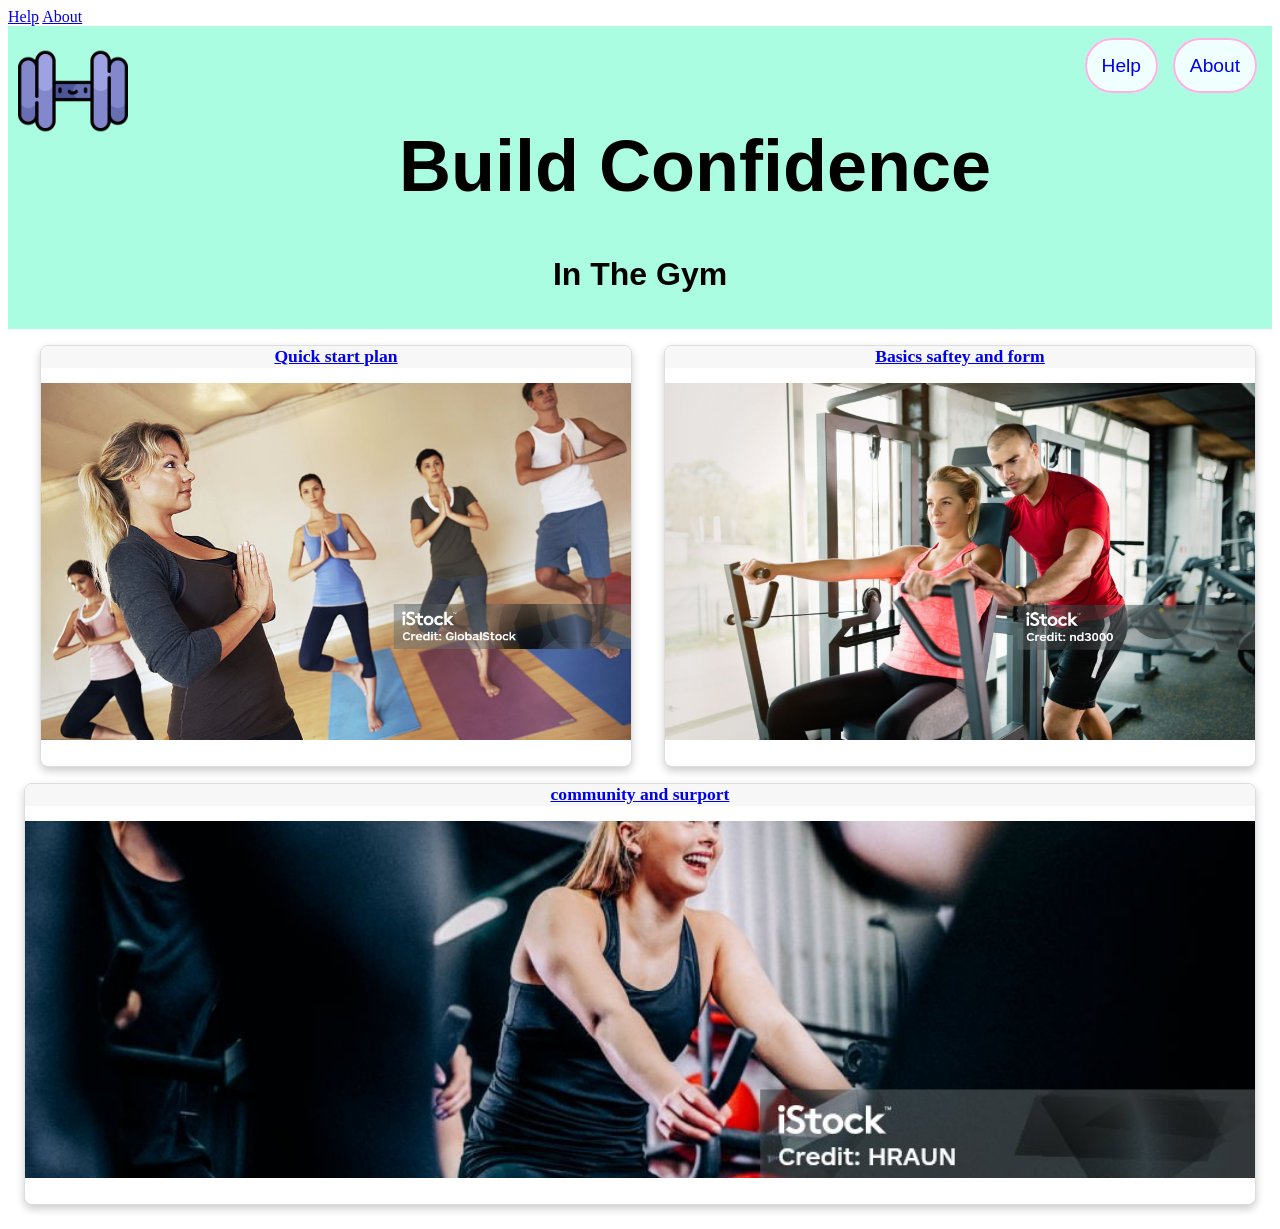
==== index.html @ 491bd15e "first commit" ====
<!DOCTYPE html>

<html lang="en">

<head>
    <meta charset="UTF-8">
    <meta name="viewport" content="width=device-width, initial-scale=1.0">
    <meta name="description" content="gym project HTML5 structure">
    <link rel="icon" type="image/png" href="template_section/footer">
    <title>Build Confidence</title>
    <link rel="stylesheet" href="styles/style.css">
</head>

<body>
  <nav>
    <a href="help.html">Help</a>
    <a href="about.html">About</a>
    

  </nav>
    <!-- Header Section -->
    <header>
        <img class="logo" src="images/dumbell icon.png" alt="dumbell">
        <nav>
            <ul>
                <li id="active"> <a href="help.html">Help</a></li>
                <li><a href="about.html">About</a></li>
            </ul>
        </nav>
        <h1>Build Confidence</h1>
        <h2>In The Gym</h2>

    </header>
    <!-- Navigation Section -->
    <main>
  <section class="cards-section">
    <a href="quick.html">
    <div class="cards-container">
      <div class="card">
        <div class="card-header">
          <h3>Quick start plan </h3>
        </div>
      </a>
        <div class="card-image">
          <img src="images/gym.jpg" alt="Avatar">
        </div>
      </div>

      <a href="basics.html">
      <div class="card">
        <div class="card-header">
          <h3>Basics saftey and form</form></h3>
        </div>
      </a>
        <div class="card-image">
          <img src="images/gymphoto.jpg" alt="Avatar">
        </div>
      </div>

      <div class="card">
        <a href="communication.html">
        <div class="card-header">
          <h3>community and surport</h3>
        </div>
        </a>
        <div class="card-image">
          <img src="images/smileysportwoman.jpg" alt="Avatar">
        </div>
      </div>
      
    </div>
  </section>
</main>

    <footer>

    </footer>
</body>

</html>
---- styles/style.css ----
h1{
    text-align: center;
    font-size: 450%;
    font-family: Arial, Helvetica, sans-serif;

}
h2{
    text-align: center;
    font-size: xx-large;
    font-family: Arial, Helvetica, sans-serif;
}
.logo{
   float: left;
    width: 110px;
    border-radius: 20px; 
    
}
header{
    background-color: rgb(171, 253, 226);
    padding: 10px;
}
nav ul{
    text-align: right;
    font-size: 1.2em;

}

nav ul li {
    display:inline;
    background-color:azure;
    padding:15px;
    margin: 5px;
    border: 2px solid rgb(255, 176, 229);
    border-radius: 40px;
}
nav ul li a{
    font-family: Arial, Helvetica, sans-serif;
    text-decoration: none;
}
nav ul li:hover 
{
    background-color: rgb(255, 176, 229);
    opacity: 50%;
}
.images{
    float: left;
    width: 350px;
    border-radius: 10px;
}
.photogym{
     float: right;
    width: 350px;
    border-radius: 10px;
}
.gymimage{
    width: 350px;
    border-radius: 10px;
}
.card {
  box-shadow: 0 4px 8px 0 rgba(0,0,0,0.2);
  transition: 0.3s;
  width: 40%;
}

.card:hover {
  box-shadow: 0 11px 30px 0 rgba(0,0,0,0.2);
}

.container {
  padding: 2px 16px;
}

/* Make sure the main content area can hold the cards nicely */
.cards-section {
  padding: 1rem;
}

/* Flex container to lay cards horizontally */
.cards-container {
  display: flex;
  gap: 1rem;           /* space between cards (adjust as needed) */
  align-items: stretch;  /* ensure equal height cards if images differ */
  justify-content: center; /* center the row (optional) */
  flex-wrap: nowrap;     /* keep them on a single line; remove to allow wrapping on small screens */
}

/* Card styling (adjust as needed) */
.card {
  flex: 0 0 30%;          /* each card takes 30% of the row (adjust width as needed) */
  border: 1px solid #ddd;
  border-radius: 8px;
  overflow: hidden;
  background: #fff;
  display: flex;
  flex-direction: column;
}

.card img {
  width: 100%;
  height: auto;
  display: block;
}

.card .container {
  padding: 0.5rem 1rem;
}

.cards-container {
  display: flex;
  gap: 1rem;
  align-items: stretch;
  justify-content: center;
  flex-wrap: wrap;         /* allow wrapping on small screens */
}

.card {
  flex: 1 1 calc(33.333% - 1rem); /* three per row with gaps */
  min-width: 240px;               /* prevent cards from becoming too narrow */
}

/* Card layout (adjust existing rules if you have them) */
.cards-section {
  padding: 1rem;
}

.cards-container {
  display: flex;
  gap: 1rem;
  align-items: stretch;
  justify-content: center;
  flex-wrap: wrap; /* allow wrapping on small screens */
}

.card {
  display: flex;
  flex-direction: column;
  width: 30%;
  min-width: 240px;
  border: 1px solid #ddd;
  border-radius: 8px;
  overflow: hidden;
  background: #fff;
  /* Ensure consistent height if content changes later */
  height: 420px; /* optional fixed height; adjust as needed */
}

.card-header {
  height: 15%;         /* top area for text */
  display: flex;
  align-items: center;
  justify-content: center;
  padding: 0.5rem;
  background: #f7f7f7;
}

.card-header h3 {
  margin: 0;
  font-size: 1.1rem;
  text-align: center;
}

.card-image {
  height: 85%;           /* remaining space for the image */
  width: 100%;
  overflow: hidden;
}

.card-image img {
  width: 100%;
  height: 100%;
  object-fit: cover;       /* fill the area without distortion */
  display: block;
}
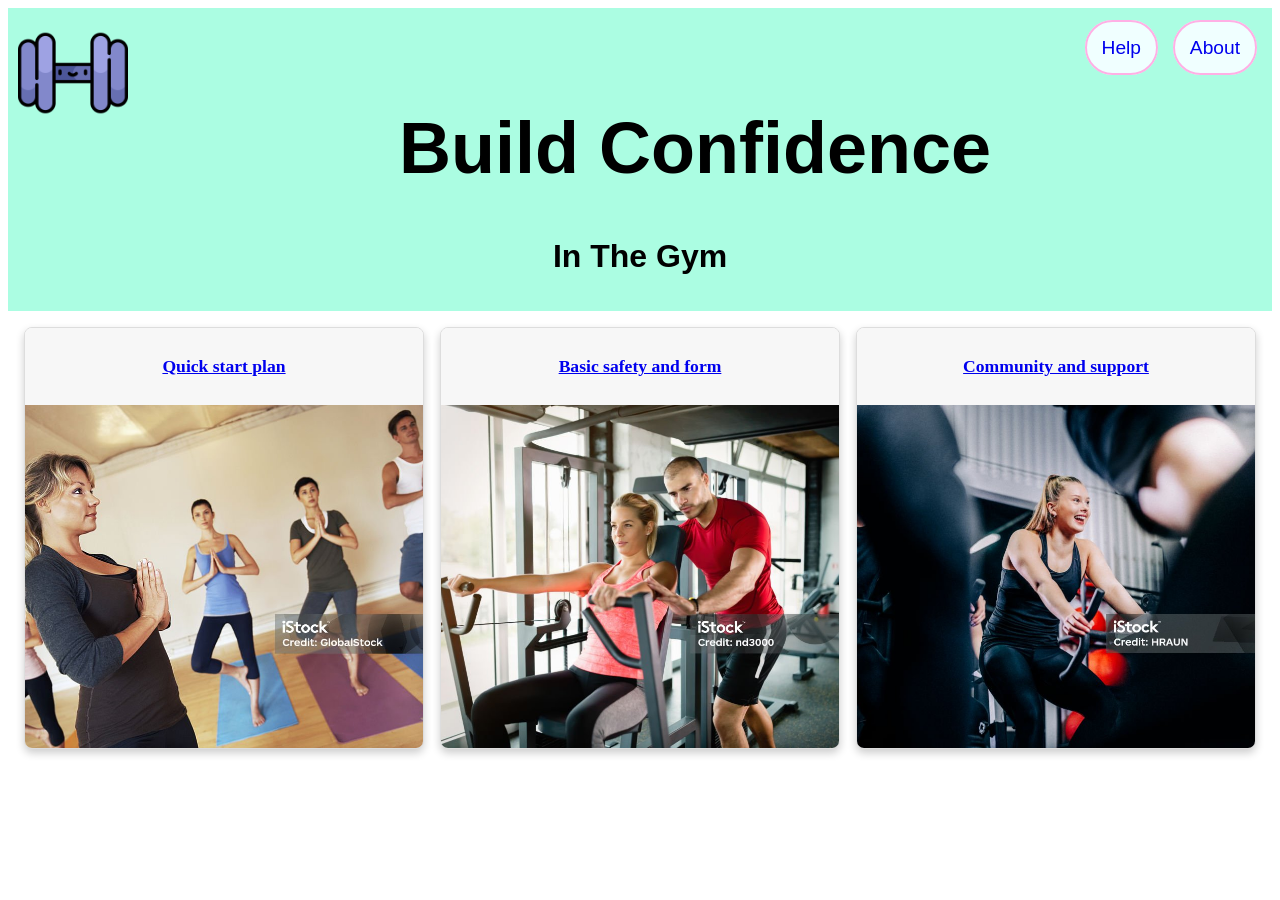
==== commit 0badfecc: "Added info pages to site" ====
--- a/index.html
+++ b/index.html
@@ -1,80 +1,66 @@
 <!DOCTYPE html>
-
 <html lang="en">
 
 <head>
-    <meta charset="UTF-8">
-    <meta name="viewport" content="width=device-width, initial-scale=1.0">
-    <meta name="description" content="gym project HTML5 structure">
-    <link rel="icon" type="image/png" href="template_section/footer">
-    <title>Build Confidence</title>
-    <link rel="stylesheet" href="styles/style.css">
+  <meta charset="UTF-8">
+  <meta name="viewport" content="width=device-width, initial-scale=1.0">
+  <meta name="description" content="gym project HTML5 structure">
+
+  <!-- Fix favicon paths -->
+  <link rel="icon" type="image/png" href="favicon.png">
+
+  <title>Build Confidence</title>
+
+  <link rel="stylesheet" href="styles/style.css">
 </head>
 
 <body>
-  <nav>
-    <a href="help.html">Help</a>
-    <a href="about.html">About</a>
-    
+  <header>
+    <a href="index.html">
+      <img class="logo" src="images/dumbell icon.png" alt="dumbbell">
+    </a>
 
-  </nav>
-    <!-- Header Section -->
-    <header>
-        <img class="logo" src="images/dumbell icon.png" alt="dumbell">
-        <nav>
-            <ul>
-                <li id="active"> <a href="help.html">Help</a></li>
-                <li><a href="about.html">About</a></li>
-            </ul>
-        </nav>
-        <h1>Build Confidence</h1>
-        <h2>In The Gym</h2>
+    <nav>
+      <ul>
+        <li id="active"><a href="help.html">Help</a></li>
+        <li><a href="about.html">About</a></li>
+      </ul>
+    </nav>
 
-    </header>
-    <!-- Navigation Section -->
-    <main>
-  <section class="cards-section">
-    <a href="quick.html">
-    <div class="cards-container">
-      <div class="card">
-        <div class="card-header">
-          <h3>Quick start plan </h3>
-        </div>
-      </a>
-        <div class="card-image">
-          <img src="images/gym.jpg" alt="Avatar">
-        </div>
+    <h1>Build Confidence</h1>
+    <h2>In The Gym</h2>
+  </header>
+  <main>
+    <section class="cards-section">
+      <div class="cards-container">
+        <a href="quick.html" class="card">
+          <div class="card-header">
+            <h3>Quick start plan</h3>
+          </div>
+          <div class="card-image">
+            <img src="images/gym.jpg" alt="Gym">
+          </div>
+        </a>
+        <a href="basics.html" class="card">
+          <div class="card-header">
+            <h3>Basic safety and form</h3>
+          </div>
+          <div class="card-image">
+            <img src="images/gymphoto.jpg" alt="Gym basics">
+          </div>
+        </a>
+        <a href="communication.html" class="card">
+          <div class="card-header">
+            <h3>Community and support</h3>
+          </div>
+          <div class="card-image">
+            <img src="images/smileysportwoman.jpg" alt="Community">
+          </div>
+        </a>
       </div>
+    </section>
+  </main>
 
-      <a href="basics.html">
-      <div class="card">
-        <div class="card-header">
-          <h3>Basics saftey and form</form></h3>
-        </div>
-      </a>
-        <div class="card-image">
-          <img src="images/gymphoto.jpg" alt="Avatar">
-        </div>
-      </div>
-
-      <div class="card">
-        <a href="communication.html">
-        <div class="card-header">
-          <h3>community and surport</h3>
-        </div>
-        </a>
-        <div class="card-image">
-          <img src="images/smileysportwoman.jpg" alt="Avatar">
-        </div>
-      </div>
-      
-    </div>
-  </section>
-</main>
-
-    <footer>
-
-    </footer>
 </body>
 
 </html>
--- a/styles/style.css
+++ b/styles/style.css
@@ -70,12 +70,12 @@
   padding: 2px 16px;
 }
 
-/* Make sure the main content area can hold the cards nicely */
+
 .cards-section {
   padding: 1rem;
 }
 
-/* Flex container to lay cards horizontally */
+
 .cards-container {
   display: flex;
   gap: 1rem;           /* space between cards (adjust as needed) */
@@ -172,3 +172,96 @@
   display: block;
 }
 
+.columns {
+  column-count: 2;
+  column-gap: 20px;
+  column-rule: 2px solid black;
+}
+
+p {
+  font-family: Arial, Helvetica, sans-serif;
+  font-size: 18px;
+  line-height: 1.6;
+}
+
+.media-row {
+  display: flex;
+  justify-content: space-between;
+  gap: 20px;
+  margin-top: 20px;
+}
+
+.media-row iframe {
+  width: 48%;
+  height:315px;
+  border: none;
+}
+
+.communication {
+  background-image: url("../images/weightgym.jpg");
+  background-size: cover;
+  background-repeat: no-repeat;
+  background-position: center;
+  min-height: 100vh;
+}
+
+.gym-table {
+  width: 70%;
+  margin: auto;
+  border-collapse: collapse;
+  background-color: white;
+}
+
+.gym-table th {
+  background-color: rgb(171, 253, 226);;
+  color: rgb(0, 0, 0);
+}
+
+.gym-table th, .gym-table td {
+  border: 1px solid black;
+  padding: 8px;
+  text-align: center;
+}
+.gym-list {
+  background-color: white;
+  display: inline-block;
+  padding:10px;
+  border-radius: 8px;
+}
+.gym-image {
+  float: left;
+  width: 200px;
+  margin-right: 15px;
+}
+
+.text-box {
+  background-color: rgba(255, 255, 255, 0.85);
+  padding: 15px;
+  border-radius: 8px;
+}
+.contact-form {
+  background-color: white;
+  padding: 20px;
+  width: 300px;
+  margin: 40px auto;   /* centers it nicely */
+  border-radius: 10px;
+  text-align: left;
+}
+
+.contact-form input,
+.contact-form textarea {
+  width: 100%;
+  margin-top: 5px;
+  margin-bottom: 10px;
+}
+
+.required {
+  color: red;
+}
+
+h4 {
+    text-align: center;
+    font-size: 240%;
+    font-family: Arial, Helvetica, sans-serif;
+}
+
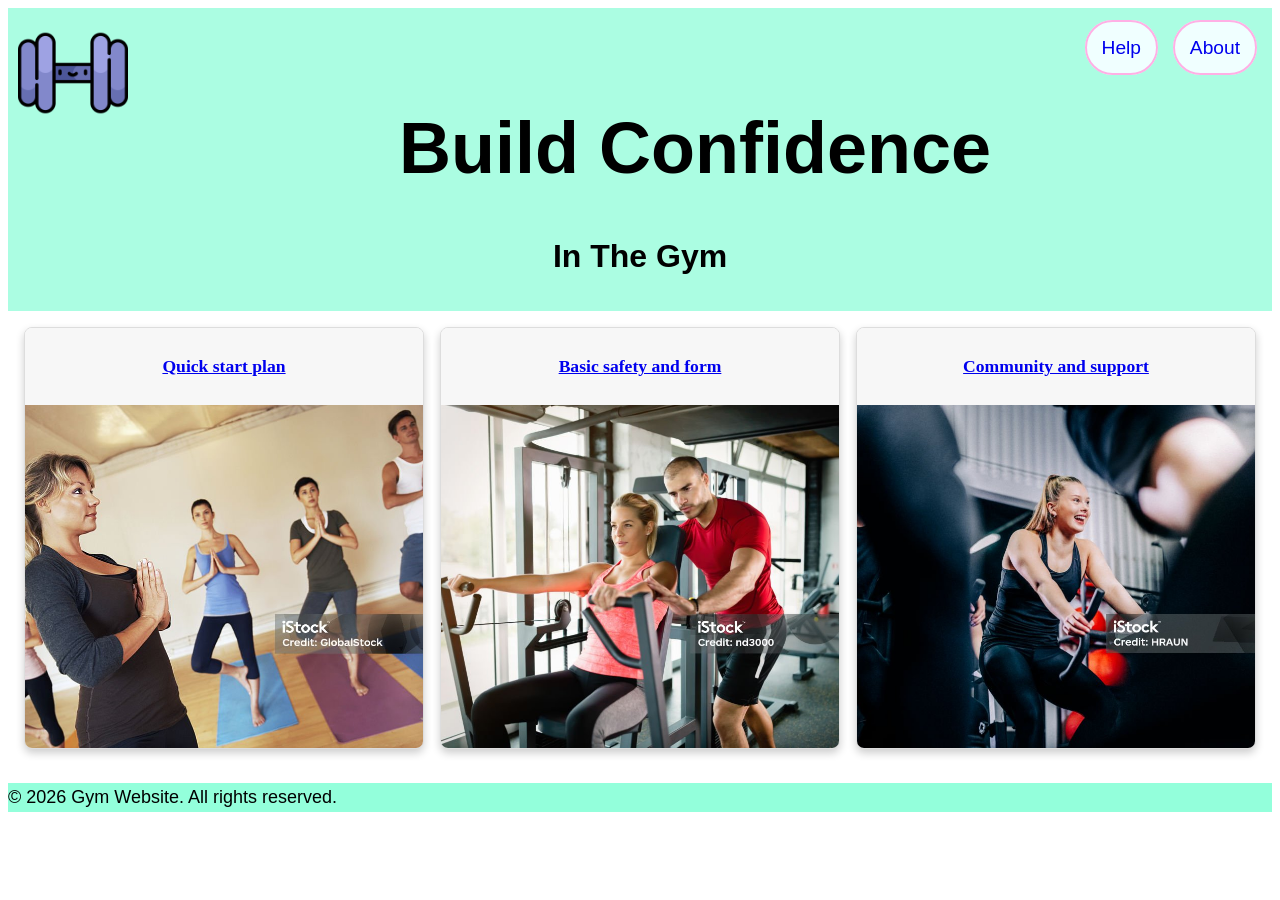
==== commit 04fce28e: "Add files via upload" ====
--- a/index.html
+++ b/index.html
@@ -1,66 +1,68 @@
-<!DOCTYPE html>
-<html lang="en">
-
-<head>
-  <meta charset="UTF-8">
-  <meta name="viewport" content="width=device-width, initial-scale=1.0">
-  <meta name="description" content="gym project HTML5 structure">
-
-  <!-- Fix favicon paths -->
-  <link rel="icon" type="image/png" href="favicon.png">
-
-  <title>Build Confidence</title>
-
-  <link rel="stylesheet" href="styles/style.css">
-</head>
-
-<body>
-  <header>
-    <a href="index.html">
-      <img class="logo" src="images/dumbell icon.png" alt="dumbbell">
-    </a>
-
-    <nav>
-      <ul>
-        <li id="active"><a href="help.html">Help</a></li>
-        <li><a href="about.html">About</a></li>
-      </ul>
-    </nav>
-
-    <h1>Build Confidence</h1>
-    <h2>In The Gym</h2>
-  </header>
-  <main>
-    <section class="cards-section">
-      <div class="cards-container">
-        <a href="quick.html" class="card">
-          <div class="card-header">
-            <h3>Quick start plan</h3>
-          </div>
-          <div class="card-image">
-            <img src="images/gym.jpg" alt="Gym">
-          </div>
-        </a>
-        <a href="basics.html" class="card">
-          <div class="card-header">
-            <h3>Basic safety and form</h3>
-          </div>
-          <div class="card-image">
-            <img src="images/gymphoto.jpg" alt="Gym basics">
-          </div>
-        </a>
-        <a href="communication.html" class="card">
-          <div class="card-header">
-            <h3>Community and support</h3>
-          </div>
-          <div class="card-image">
-            <img src="images/smileysportwoman.jpg" alt="Community">
-          </div>
-        </a>
-      </div>
-    </section>
-  </main>
-
-</body>
-
+<!DOCTYPE html>
+<html lang="en">
+
+<head>
+  <meta charset="UTF-8">
+  <meta name="viewport" content="width=device-width, initial-scale=1.0">
+  <meta name="description" content="gym project HTML5 structure">
+
+  <!-- Fix favicon paths -->
+  <link rel="icon" type="image/png" href="favicon.png">
+
+  <title>Build Confidence</title>
+
+  <link rel="stylesheet" href="styles/style.css">
+</head>
+
+<body>
+  <header>
+    <a href="index.html">
+      <img class="logo" src="images/dumbellicon.png" alt="dumbbell">
+    </a>
+
+    <nav>
+      <ul>
+        <li id="active"><a href="help.html">Help</a></li>
+        <li><a href="about.html">About</a></li>
+      </ul>
+    </nav>
+
+    <h1>Build Confidence</h1>
+    <h2>In The Gym</h2>
+  </header>
+  <main>
+    <section class="cards-section">
+      <div class="cards-container">
+        <a href="quick.html" class="card">
+          <div class="card-header">
+            <h3>Quick start plan</h3>
+          </div>
+          <div class="card-image">
+            <img src="images/gym.jpg" alt="Gym">
+          </div>
+        </a>
+        <a href="basics.html" class="card">
+          <div class="card-header">
+            <h3>Basic safety and form</h3>
+          </div>
+          <div class="card-image">
+            <img src="images/gymphoto.jpg" alt="Gym basics">
+          </div>
+        </a>
+        <a href="communication.html" class="card">
+          <div class="card-header">
+            <h3>Community and support</h3>
+          </div>
+          <div class="card-image">
+            <img src="images/smileysportwoman.jpg" alt="Community">
+          </div>
+        </a>
+      </div>
+    </section>
+  </main>
+<footer class="footer">
+  <p>&copy; 2026 Gym Website. All rights reserved.</p>
+</footer>
+</body>
+
 </html>
--- a/styles/style.css
+++ b/styles/style.css
@@ -1,267 +1,275 @@
-h1{
-    text-align: center;
-    font-size: 450%;
-    font-family: Arial, Helvetica, sans-serif;
-
-}
-h2{
-    text-align: center;
-    font-size: xx-large;
-    font-family: Arial, Helvetica, sans-serif;
-}
-.logo{
-   float: left;
-    width: 110px;
-    border-radius: 20px; 
-    
-}
-header{
-    background-color: rgb(171, 253, 226);
-    padding: 10px;
-}
-nav ul{
-    text-align: right;
-    font-size: 1.2em;
-
-}
-
-nav ul li {
-    display:inline;
-    background-color:azure;
-    padding:15px;
-    margin: 5px;
-    border: 2px solid rgb(255, 176, 229);
-    border-radius: 40px;
-}
-nav ul li a{
-    font-family: Arial, Helvetica, sans-serif;
-    text-decoration: none;
-}
-nav ul li:hover 
-{
-    background-color: rgb(255, 176, 229);
-    opacity: 50%;
-}
-.images{
-    float: left;
-    width: 350px;
-    border-radius: 10px;
-}
-.photogym{
-     float: right;
-    width: 350px;
-    border-radius: 10px;
-}
-.gymimage{
-    width: 350px;
-    border-radius: 10px;
-}
-.card {
-  box-shadow: 0 4px 8px 0 rgba(0,0,0,0.2);
-  transition: 0.3s;
-  width: 40%;
-}
-
-.card:hover {
-  box-shadow: 0 11px 30px 0 rgba(0,0,0,0.2);
-}
-
-.container {
-  padding: 2px 16px;
-}
-
-
-.cards-section {
-  padding: 1rem;
-}
-
-
-.cards-container {
-  display: flex;
-  gap: 1rem;           /* space between cards (adjust as needed) */
-  align-items: stretch;  /* ensure equal height cards if images differ */
-  justify-content: center; /* center the row (optional) */
-  flex-wrap: nowrap;     /* keep them on a single line; remove to allow wrapping on small screens */
-}
-
-/* Card styling (adjust as needed) */
-.card {
-  flex: 0 0 30%;          /* each card takes 30% of the row (adjust width as needed) */
-  border: 1px solid #ddd;
-  border-radius: 8px;
-  overflow: hidden;
-  background: #fff;
-  display: flex;
-  flex-direction: column;
-}
-
-.card img {
-  width: 100%;
-  height: auto;
-  display: block;
-}
-
-.card .container {
-  padding: 0.5rem 1rem;
-}
-
-.cards-container {
-  display: flex;
-  gap: 1rem;
-  align-items: stretch;
-  justify-content: center;
-  flex-wrap: wrap;         /* allow wrapping on small screens */
-}
-
-.card {
-  flex: 1 1 calc(33.333% - 1rem); /* three per row with gaps */
-  min-width: 240px;               /* prevent cards from becoming too narrow */
-}
-
-/* Card layout (adjust existing rules if you have them) */
-.cards-section {
-  padding: 1rem;
-}
-
-.cards-container {
-  display: flex;
-  gap: 1rem;
-  align-items: stretch;
-  justify-content: center;
-  flex-wrap: wrap; /* allow wrapping on small screens */
-}
-
-.card {
-  display: flex;
-  flex-direction: column;
-  width: 30%;
-  min-width: 240px;
-  border: 1px solid #ddd;
-  border-radius: 8px;
-  overflow: hidden;
-  background: #fff;
-  /* Ensure consistent height if content changes later */
-  height: 420px; /* optional fixed height; adjust as needed */
-}
-
-.card-header {
-  height: 15%;         /* top area for text */
-  display: flex;
-  align-items: center;
-  justify-content: center;
-  padding: 0.5rem;
-  background: #f7f7f7;
-}
-
-.card-header h3 {
-  margin: 0;
-  font-size: 1.1rem;
-  text-align: center;
-}
-
-.card-image {
-  height: 85%;           /* remaining space for the image */
-  width: 100%;
-  overflow: hidden;
-}
-
-.card-image img {
-  width: 100%;
-  height: 100%;
-  object-fit: cover;       /* fill the area without distortion */
-  display: block;
-}
-
-.columns {
-  column-count: 2;
-  column-gap: 20px;
-  column-rule: 2px solid black;
-}
-
-p {
-  font-family: Arial, Helvetica, sans-serif;
-  font-size: 18px;
-  line-height: 1.6;
-}
-
-.media-row {
-  display: flex;
-  justify-content: space-between;
-  gap: 20px;
-  margin-top: 20px;
-}
-
-.media-row iframe {
-  width: 48%;
-  height:315px;
-  border: none;
-}
-
-.communication {
-  background-image: url("../images/weightgym.jpg");
-  background-size: cover;
-  background-repeat: no-repeat;
-  background-position: center;
-  min-height: 100vh;
-}
-
-.gym-table {
-  width: 70%;
-  margin: auto;
-  border-collapse: collapse;
-  background-color: white;
-}
-
-.gym-table th {
-  background-color: rgb(171, 253, 226);;
-  color: rgb(0, 0, 0);
-}
-
-.gym-table th, .gym-table td {
-  border: 1px solid black;
-  padding: 8px;
-  text-align: center;
-}
-.gym-list {
-  background-color: white;
-  display: inline-block;
-  padding:10px;
-  border-radius: 8px;
-}
-.gym-image {
-  float: left;
-  width: 200px;
-  margin-right: 15px;
-}
-
-.text-box {
-  background-color: rgba(255, 255, 255, 0.85);
-  padding: 15px;
-  border-radius: 8px;
-}
-.contact-form {
-  background-color: white;
-  padding: 20px;
-  width: 300px;
-  margin: 40px auto;   /* centers it nicely */
-  border-radius: 10px;
-  text-align: left;
-}
-
-.contact-form input,
-.contact-form textarea {
-  width: 100%;
-  margin-top: 5px;
-  margin-bottom: 10px;
-}
-
-.required {
-  color: red;
-}
-
-h4 {
-    text-align: center;
-    font-size: 240%;
-    font-family: Arial, Helvetica, sans-serif;
-}
-
+h1{
+    text-align: center;
+    font-size: 450%;
+    font-family: Arial, Helvetica, sans-serif;
+
+}
+h2{
+    text-align: center;
+    font-size: xx-large;
+    font-family: Arial, Helvetica, sans-serif;
+}
+.logo{
+   float: left;
+    width: 110px;
+    border-radius: 20px; 
+    
+}
+header{
+    background-color: rgb(171, 253, 226);
+    padding: 10px;
+}
+nav ul{
+    text-align: right;
+    font-size: 1.2em;
+
+}
+
+nav ul li {
+    display:inline;
+    background-color:azure;
+    padding:15px;
+    margin: 5px;
+    border: 2px solid rgb(255, 176, 229);
+    border-radius: 40px;
+}
+nav ul li a{
+    font-family: Arial, Helvetica, sans-serif;
+    text-decoration: none;
+}
+nav ul li:hover 
+{
+    background-color: rgb(255, 176, 229);
+    opacity: 50%;
+}
+.images{
+    float: left;
+    width: 350px;
+    border-radius: 10px;
+}
+.photogym{
+     float: right;
+    width: 350px;
+    border-radius: 10px;
+}
+.gymimage{
+    width: 350px;
+    border-radius: 10px;
+}
+.card {
+  box-shadow: 0 4px 8px 0 rgba(0,0,0,0.2);
+  transition: 0.3s;
+  width: 40%;
+}
+
+.card:hover {
+  box-shadow: 0 11px 30px 0 rgba(0,0,0,0.2);
+}
+
+.container {
+  padding: 2px 16px;
+}
+
+
+.cards-section {
+  padding: 1rem;
+}
+
+
+.cards-container {
+  display: flex;
+  gap: 1rem;           
+  align-items: stretch;  
+  justify-content: center; 
+  flex-wrap: nowrap;     
+}
+
+
+.card {
+  flex: 0 0 30%;          
+  border: 1px solid #ddd;
+  border-radius: 8px;
+  overflow: hidden;
+  background: #fff;
+  display: flex;
+  flex-direction: column;
+}
+
+.card img {
+  width: 100%;
+  height: auto;
+  display: block;
+}
+
+.card .container {
+  padding: 0.5rem 1rem;
+}
+
+.cards-container {
+  display: flex;
+  gap: 1rem;
+  align-items: stretch;
+  justify-content: center;
+  flex-wrap: wrap;         
+}
+
+.card {
+  flex: 1 1 calc(33.333% - 1rem); 
+  min-width: 240px;               
+}
+
+
+.cards-section {
+  padding: 1rem;
+}
+
+.cards-container {
+  display: flex;
+  gap: 1rem;
+  align-items: stretch;
+  justify-content: center;
+  flex-wrap: wrap;
+}
+
+.card {
+  display: flex;
+  flex-direction: column;
+  width: 30%;
+  min-width: 240px;
+  border: 1px solid #ddd;
+  border-radius: 8px;
+  overflow: hidden;
+  background: #fff;
+  height: 420px; 
+}
+
+.card-header {
+  height: 15%;         
+  display: flex;
+  align-items: center;
+  justify-content: center;
+  padding: 0.5rem;
+  background: #f7f7f7;
+}
+
+.card-header h3 {
+  margin: 0;
+  font-size: 1.1rem;
+  text-align: center;
+}
+
+.card-image {
+  height: 85%;           
+  width: 100%;
+  overflow: hidden;
+}
+
+.card-image img {
+  width: 100%;
+  height: 100%;
+  object-fit: cover;       
+  display: block;
+}
+
+.columns {
+  column-count: 2;
+  column-gap: 20px;
+  column-rule: 2px solid black;
+}
+
+p {
+  font-family: Arial, Helvetica, sans-serif;
+  font-size: 18px;
+  line-height: 1.6;
+}
+
+.media-row {
+  display: flex;
+  justify-content: space-between;
+  gap: 20px;
+  margin-top: 20px;
+}
+
+.media-row iframe {
+  width: 48%;
+  height:315px;
+  border: none;
+}
+
+.communication {
+  background-image: url("../images/weightgym.jpg");
+  background-size: cover;
+  background-repeat: no-repeat;
+  background-position: center;
+  min-height: 100vh;
+}
+
+.gym-table {
+  width: 70%;
+  margin: auto;
+  border-collapse: collapse;
+  background-color: white;
+}
+
+.gym-table th {
+  background-color: rgb(171, 253, 226);
+  color: rgb(0, 0, 0);
+}
+
+.gym-table th, .gym-table td {
+  border: 1px solid black;
+  padding: 8px;
+  text-align: center;
+}
+.gym-list {
+  background-color: white;
+  display: inline-block;
+  padding:10px;
+  border-radius: 8px;
+}
+.gym-image {
+  float: left;
+  width: 200px;
+  margin-right: 15px;
+}
+
+.text-box {
+  background-color: rgba(255, 255, 255, 0.85);
+  padding: 15px;
+  border-radius: 8px;
+}
+.contact-form {
+  background-color: white;
+  padding: 20px;
+  width: 300px;
+  margin: 40px auto;   
+  border-radius: 10px;
+  text-align: left;
+}
+
+.contact-form input,
+.contact-form textarea {
+  width: 100%;
+  margin-top: 5px;
+  margin-bottom: 10px;
+}
+
+.required {
+  color: red;
+}
+
+h4 {
+    text-align: center;
+    font-size: 240%;
+    font-family: Arial, Helvetica, sans-serif;
+}
+.footer {
+  background-color:  rgb(147, 255, 219);
+  color: rgb(0, 0, 0);
+}
+.side-image {
+  width: px;
+  display: inline-block;
+  margin: 15px;
+}
+
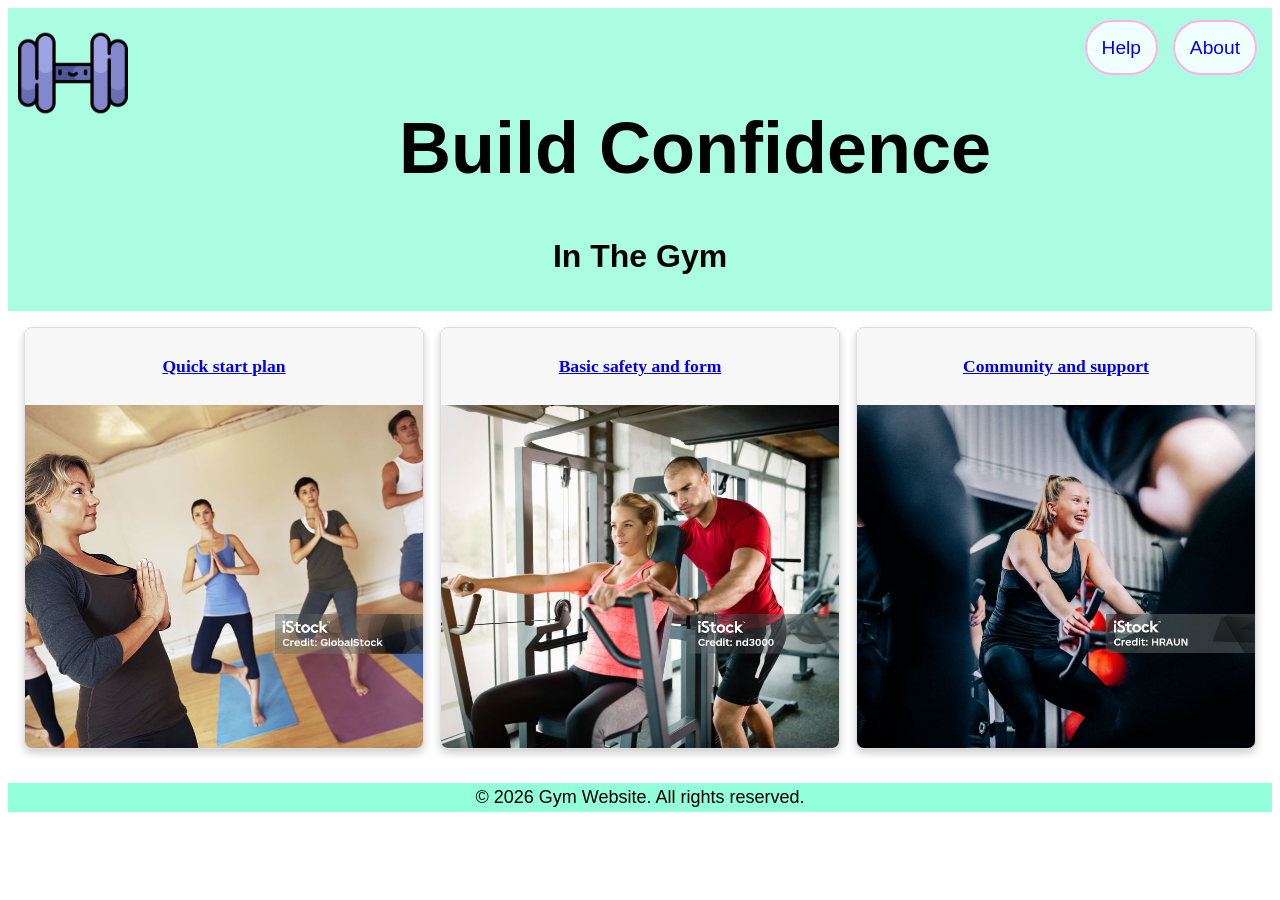
==== commit 2a30297d: "Update index.html" ====
--- a/index.html
+++ b/index.html
@@ -7,11 +7,11 @@
   <meta name="description" content="gym project HTML5 structure">
 
   <!-- Fix favicon paths -->
-  <link rel="icon" type="image/png" href="favicon.png">
+  <link rel="icon" type="image/png" href="./images/dumbellicon.png">
 
   <title>Build Confidence</title>
 
-  <link rel="stylesheet" href="styles/style.css">
+  <link rel="stylesheet" href="./styles/style.css">
 </head>
 
 <body>
@@ -65,4 +65,4 @@
 </footer>
 </body>
 
-</html>+</html>
--- a/styles/style.css
+++ b/styles/style.css
@@ -272,4 +272,7 @@
   display: inline-block;
   margin: 15px;
 }
-
+.footer p {
+ text-align: center;
+}
+
